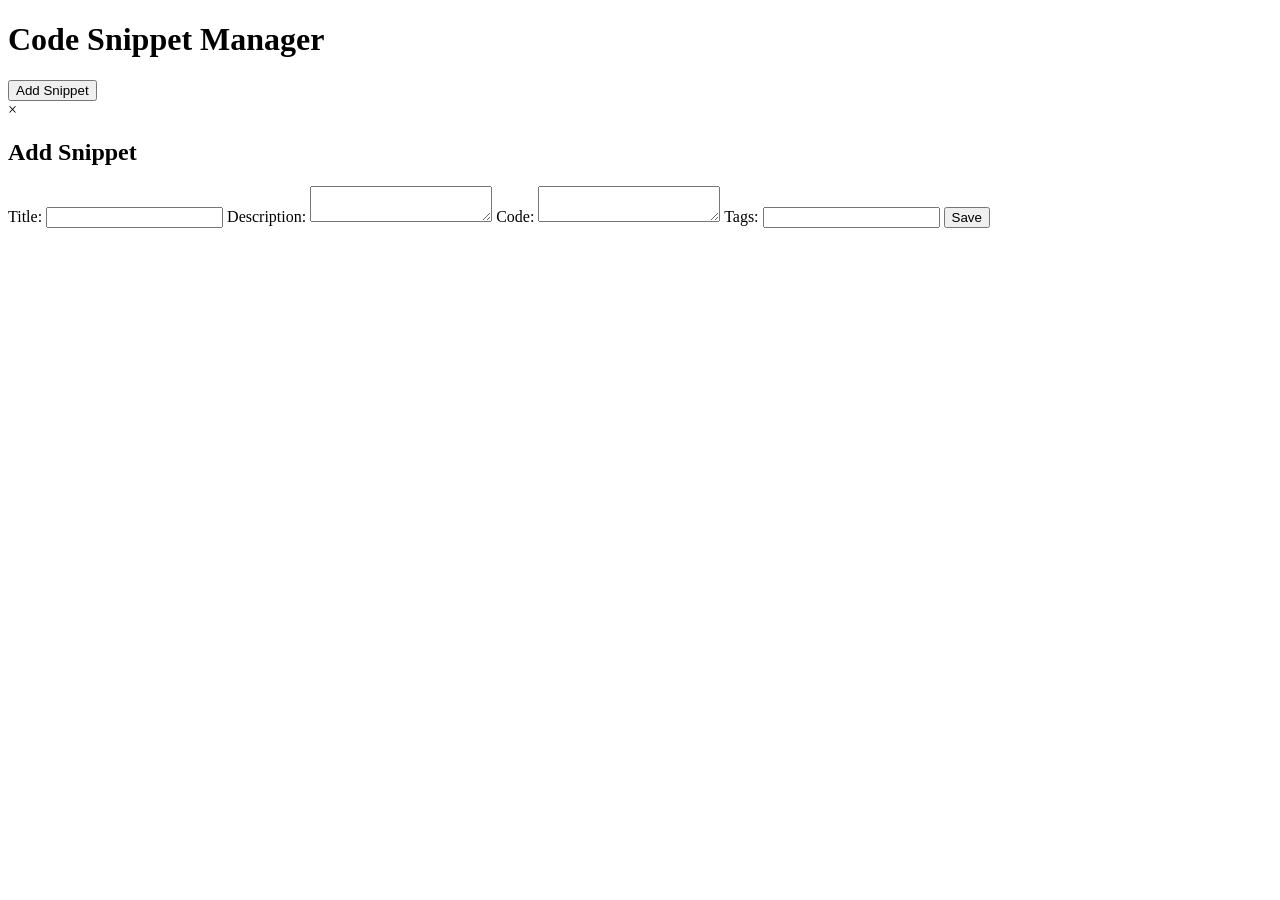
==== index.html @ c0efead5 "Initial commit" ====
<!DOCTYPE html>
<html>

<head>
    <title>Code Snippet Manager</title>
    <link rel="stylesheet" href="style.css">
</head>

<body>
    <header>
        <h1>Code Snippet Manager</h1>
        <button id="addSnippetBtn">Add Snippet</button>
    </header>
    <main id="snippetList">
        <!-- Code snippet cards will be dynamically rendered here -->
    </main>

    <div id="modal" class="modal">
        <div class="modal-content">
            <span class="close-btn">&times;</span>
            <h2 id="modalTitle">Add Snippet</h2>
            <form id="snippetForm">
                <label for="title">Title:</label>
                <input type="text" id="title" required>
                <label for="description">Description:</label>
                <textarea id="description"></textarea>
                <label for="code">Code:</label>
                <textarea id="code" required></textarea>
                <label for="tags">Tags:</label>
                <input type="text" id="tags">
                <button type="submit">Save</button>
            </form>
        </div>
    </div>

    <script src="app.js"></script>
</body>

</html>
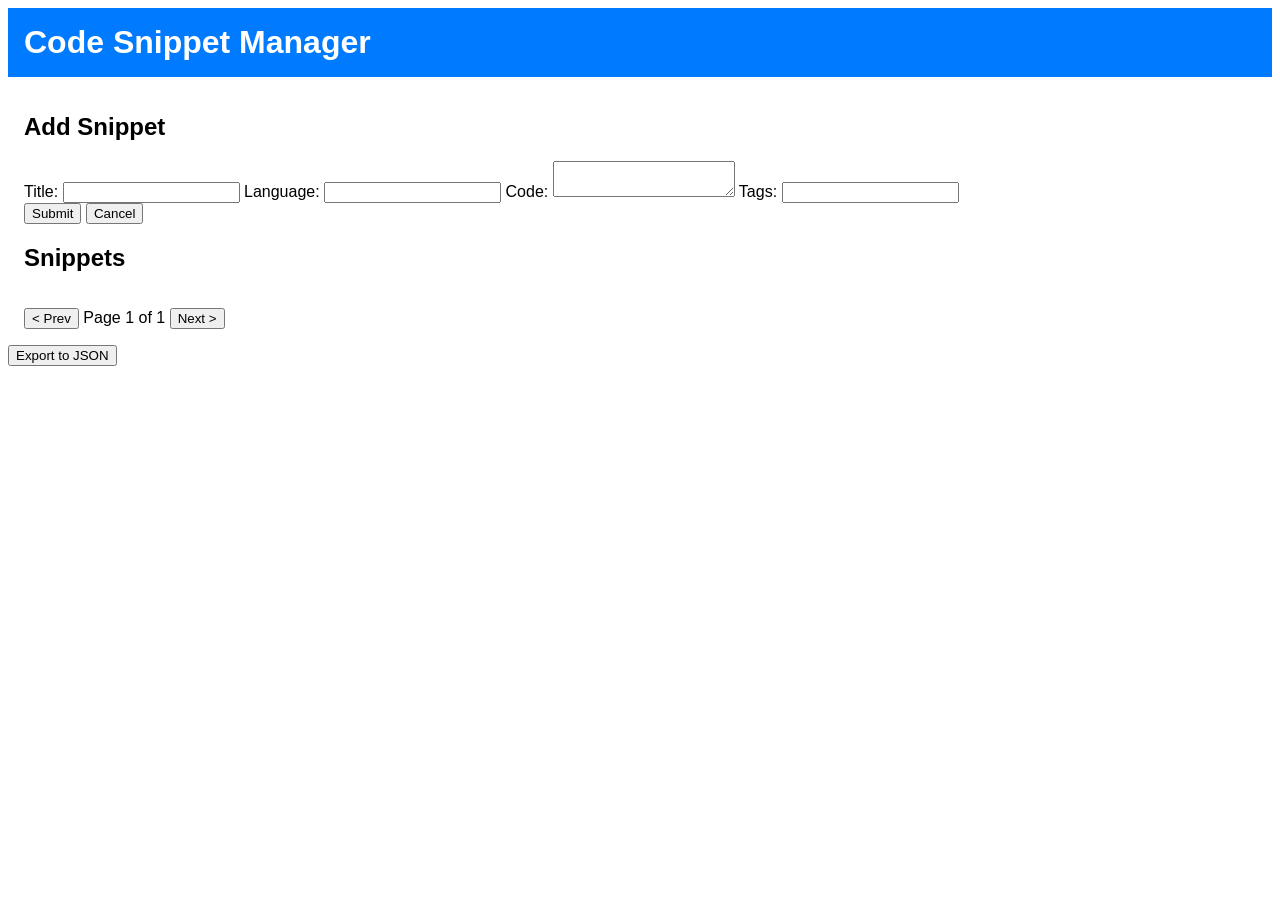
==== commit 1edeed38: "Fix HTML" ====
--- a/index.html
+++ b/index.html
@@ -9,30 +9,39 @@
 <body>
     <header>
         <h1>Code Snippet Manager</h1>
-        <button id="addSnippetBtn">Add Snippet</button>
     </header>
-    <main id="snippetList">
-        <!-- Code snippet cards will be dynamically rendered here -->
-    </main>
-
-    <div id="modal" class="modal">
-        <div class="modal-content">
-            <span class="close-btn">&times;</span>
-            <h2 id="modalTitle">Add Snippet</h2>
-            <form id="snippetForm">
-                <label for="title">Title:</label>
-                <input type="text" id="title" required>
-                <label for="description">Description:</label>
-                <textarea id="description"></textarea>
-                <label for="code">Code:</label>
-                <textarea id="code" required></textarea>
-                <label for="tags">Tags:</label>
-                <input type="text" id="tags">
-                <button type="submit">Save</button>
+    <main>
+        <div id="snippet-form-container">
+            <h2 id="snippet-form-title">Add Snippet</h2>
+            <form id="snippet-form">
+                <label for="snippet-title">Title:</label>
+                <input type="text" id="snippet-title" required>
+                <label for="snippet-language">Language:</label>
+                <input type="text" id="snippet-language" required>
+                <label for="snippet-code">Code:</label>
+                <textarea id="snippet-code" required></textarea>
+                <label for="snippet-tags">Tags:</label>
+                <input type="text" id="snippet-tags">
+                <div id="snippet-form-actions">
+                    <button type="submit" id="submit-btn">Submit</button>
+                    <button type="button" id="cancel-btn">Cancel</button>
+                </div>
             </form>
         </div>
-    </div>
-
+        <div id="snippet-list-container">
+            <h2>Snippets</h2>
+            <ul id="snippet-list"></ul>
+            <div id="pagination-container">
+                <button id="pagination-prev">&lt; Prev</button>
+                <span id="pagination-info">Page <span id="current-page">1</span> of <span
+                        id="total-pages">1</span></span>
+                <button id="pagination-next">Next &gt;</button>
+            </div>
+        </div>
+    </main>
+    <footer>
+        <button id="export-btn">Export to JSON</button>
+    </footer>
     <script src="app.js"></script>
 </body>
 
--- a/style.css
+++ b/style.css
@@ -0,0 +1,121 @@
+body {
+    font-family: Arial, sans-serif;
+}
+
+header {
+    padding: 1rem;
+    background-color: #007bff;
+    color: #fff;
+}
+
+h1 {
+    margin: 0;
+}
+
+main {
+    padding: 1rem;
+}
+
+.snippet-card {
+    background-color: #f8f9fa;
+    border: 1px solid #dee2e6;
+    border-radius: 5px;
+    padding: 1rem;
+    margin-bottom: 1rem;
+}
+
+.snippet-card h3 {
+    margin-top: 0;
+}
+
+.btn-group {
+    display: flex;
+    justify-content: flex-end;
+}
+
+.btn-group button {
+    margin-left: 0.5rem;
+}
+
+.modal {
+    display: none;
+    position: fixed;
+    top: 0;
+    left: 0;
+    right: 0;
+    bottom: 0;
+    background-color: rgba(0, 0, 0, 0.5);
+    z-index: 999;
+}
+
+.modal-content {
+    width: 50%;
+    max-width: 500px;
+    background-color: #fff;
+    margin: 10% auto;
+    padding: 1rem
+}
+
+/* Style for Search Input */
+#search-input {
+    width: 100%;
+    padding: 0.5rem;
+    border-radius: 5px;
+    border: 1px solid #dee2e6;
+    margin-bottom: 1rem;
+}
+
+/* Style for Sort Select */
+#sort-select {
+    padding: 0.5rem;
+    border-radius: 5px;
+    border: 1px solid #dee2e6;
+    margin-bottom: 1rem;
+}
+
+/* Style for Copy Button */
+.copy-btn {
+    cursor: pointer;
+    margin-left: 0.5rem;
+    color: #007bff;
+}
+
+/* Style for Confirmation Dialog */
+.confirm-dialog {
+    display: none;
+    background-color: #fff;
+    border-radius: 5px;
+    padding: 1rem;
+    max-width: 300px;
+    margin: 10% auto;
+    text-align: center;
+}
+
+.confirm-dialog h4 {
+    margin-top: 0;
+    margin-bottom: 1rem;
+}
+
+.confirm-dialog button {
+    margin-top: 0.5rem;
+}
+
+/* Style for Edit and Delete Buttons */
+.snippet-actions button {
+    cursor: pointer;
+    margin-left: 0.5rem;
+    color: #007bff;
+}
+
+/* Style for Pagination Buttons */
+#pagination-prev,
+#pagination-next {
+    cursor: pointer;
+    margin-top: 1rem;
+}
+
+/* Style for Export Button */
+.export-btn {
+    cursor: pointer;
+    margin-top: 1rem;
+}
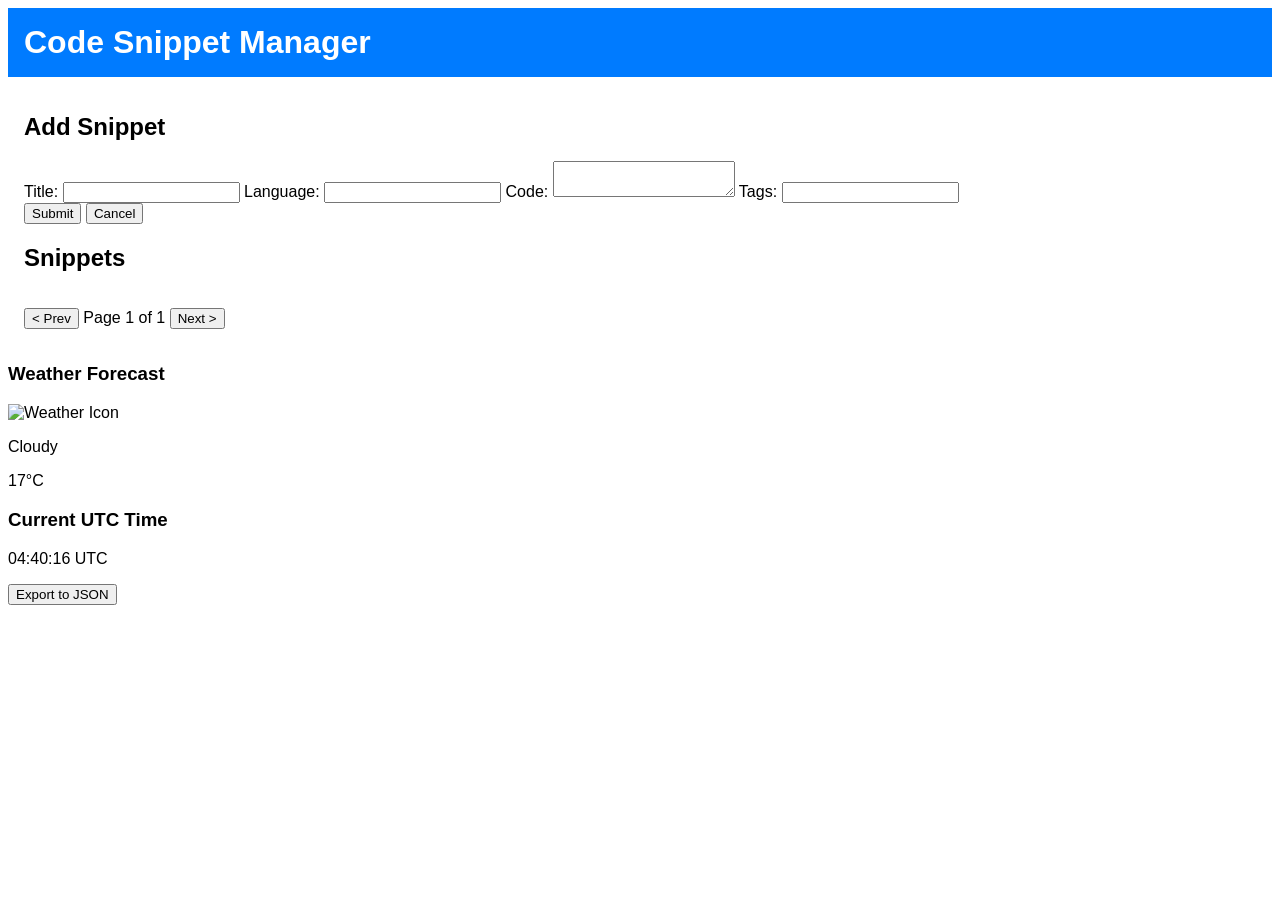
==== commit be1a110e: "Add weather and clock" ====
--- a/index.html
+++ b/index.html
@@ -40,8 +40,25 @@
         </div>
     </main>
     <footer>
-        <button id="export-btn">Export to JSON</button>
+        <div id="footer-left">
+            <div id="weather-container">
+                <h3>Weather Forecast</h3>
+                <div id="weather-info">
+                    <img id="weather-icon" src="" alt="Weather Icon">
+                    <p id="weather-description"></p>
+                    <p id="weather-temperature"></p>
+                </div>
+            </div>
+            <div id="utc-container">
+                <h3>Current UTC Time</h3>
+                <p id="utc-time"></p>
+            </div>
+        </div>
+        <div id="footer-right">
+            <button id="export-btn">Export to JSON</button>
+        </div>
     </footer>
+    <script src="script.js"></script>
     <script src="app.js"></script>
 </body>
 
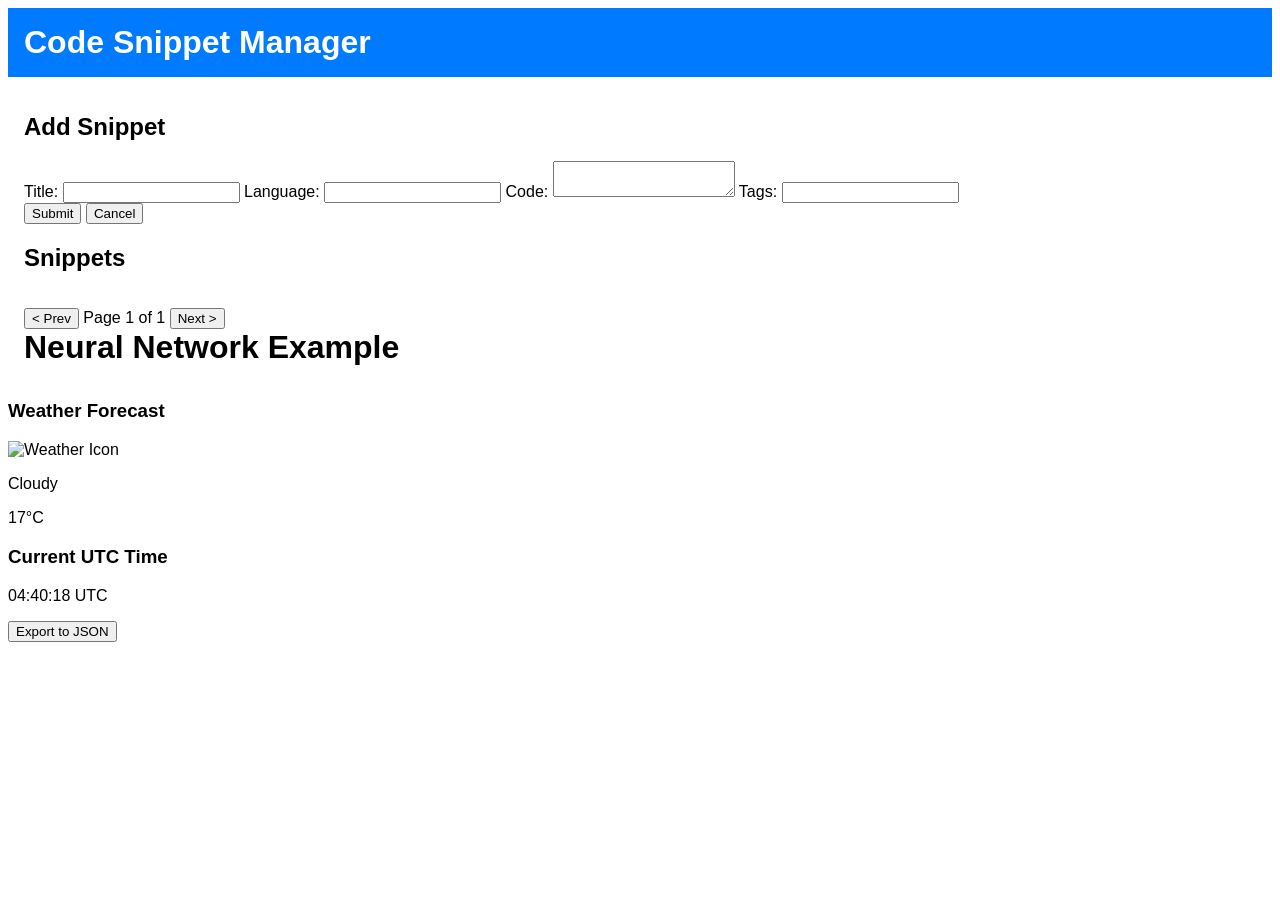
==== commit 869142b0: "Enchancement" ====
--- a/index.html
+++ b/index.html
@@ -4,6 +4,7 @@
 <head>
     <title>Code Snippet Manager</title>
     <link rel="stylesheet" href="style.css">
+    <script src="https://cdn.jsdelivr.net/npm/@tensorflow/tfjs@3.11.0/dist/tf.min.js"></script>
 </head>
 
 <body>
@@ -38,6 +39,16 @@
                 <button id="pagination-next">Next &gt;</button>
             </div>
         </div>
+        <div>
+            <h1>Neural Network Example</h1>
+            <div id="output"></div>
+
+            <script src="neural_network.js"></script>
+            <script>
+                // Call the function from neural_network.js to train and predict
+                trainAndPredict();
+            </script>
+        </div>
     </main>
     <footer>
         <div id="footer-left">
